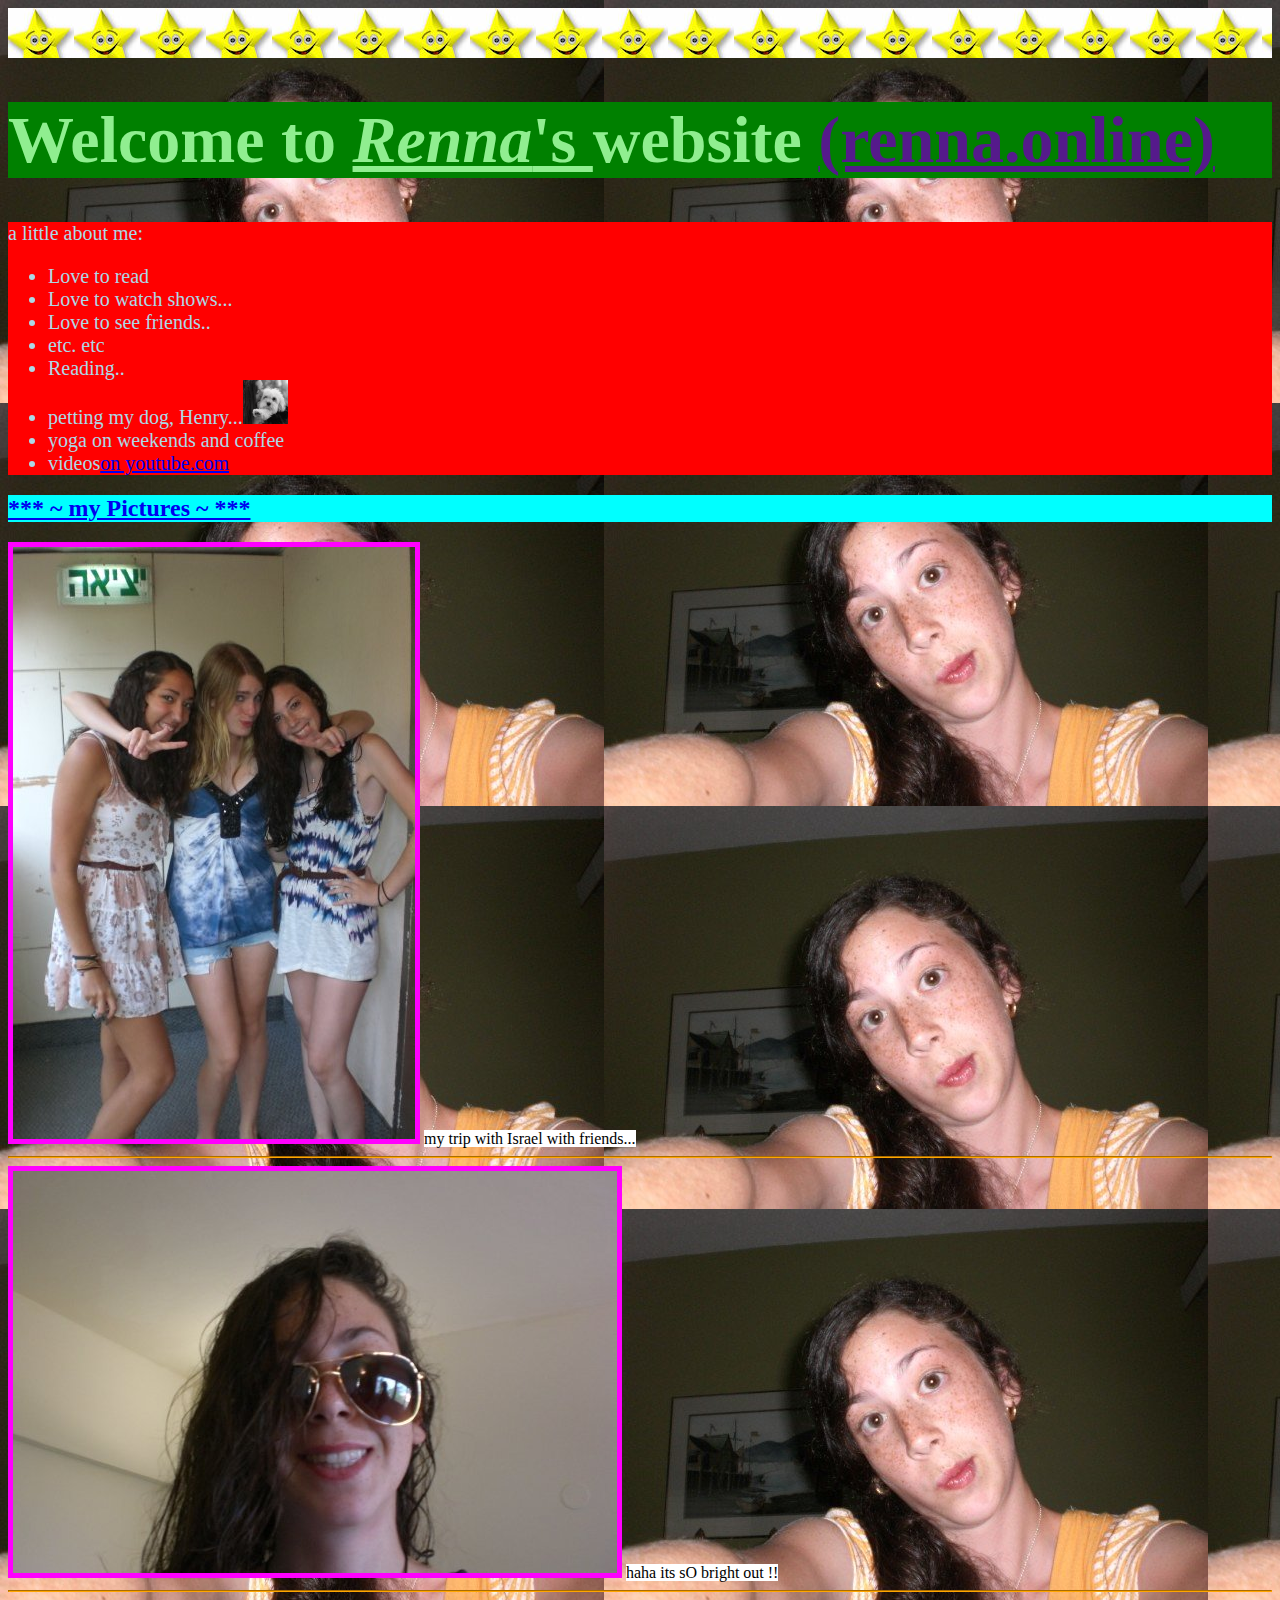
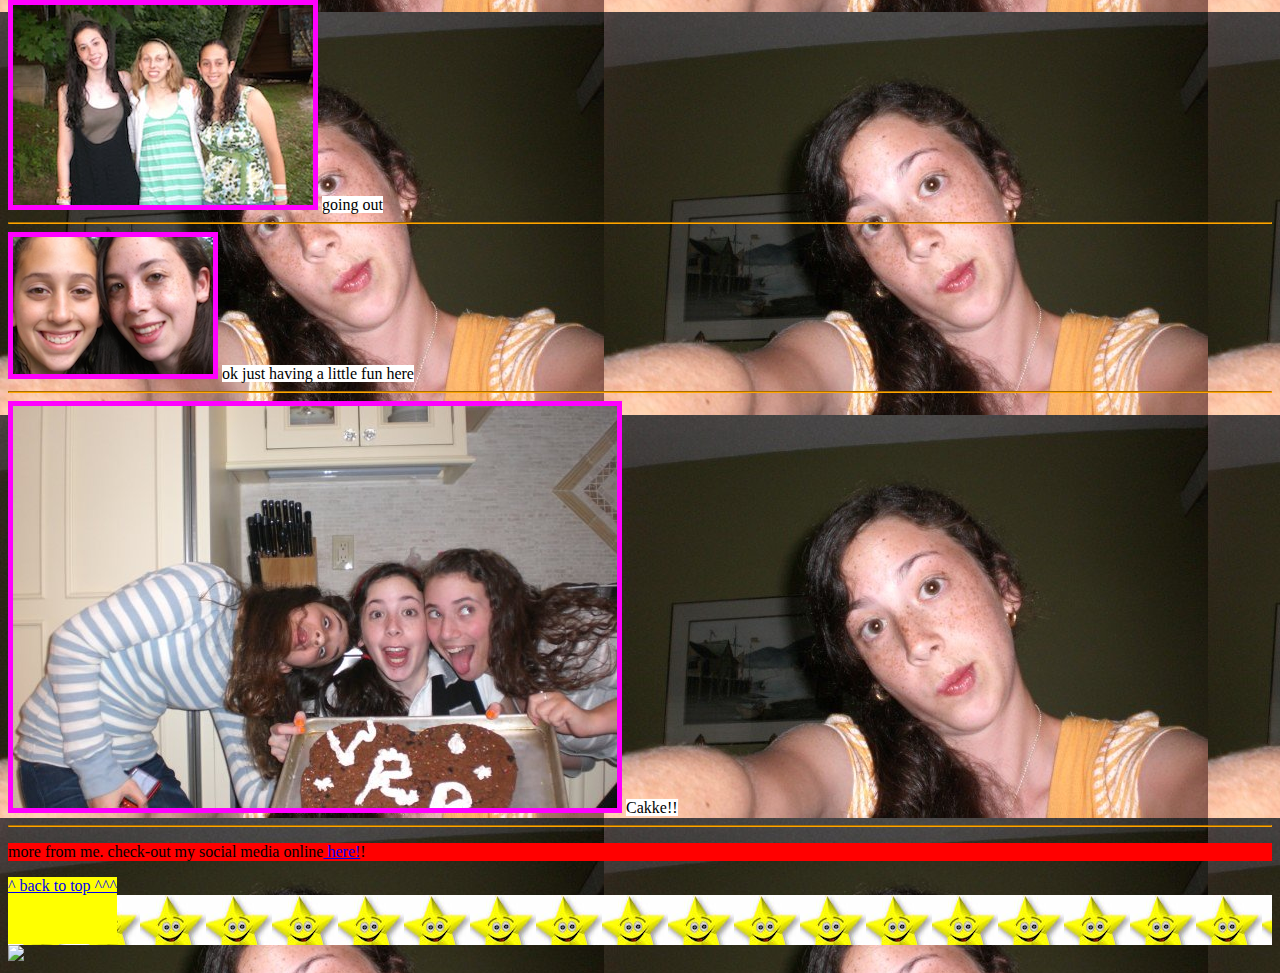
==== index.html @ 05e18157 "move and add images" ====
<!DOCTYPE html>
<html>
  <head>
    <meta charset="utf-8">
    <title>Renna</title>
    <LINK href="sytle.css" rel="stylesheet" type="text/css">
  </head>
  <body>
    <div class='star-header'>

    </div>
    <h1 id='main-header'>Welcome to <span id='renna-header'><i>Renna</i>'s </span>website <a href="">(renna.online)</a></h1>
    <div id='info'>
      a little about me:
      <ul>
        <li>Love to read</li>
        <li>Love to watch shows...</li>
        <li>Love to see friends..</li>
        <li>etc. etc</li>
        <li>Reading..</li>
        <li>petting my dog, Henry...<img id='dog-img' src="images/dog.png" alt="" /></li>
        <li>yoga on weekends and coffee</li>
        <li>videos<a href="https://www.youtube.com/">on youtube.com</a></li>
      </ul>
    </div>

    <h2 id='pictures-header'><a href="#">*** ~ my Pictures ~ ***</a></h2>

    <img src="images/cute-girls.jpg" alt="me" />
    <p class='caption'> my trip with Israel with friends... </p>
    <hr>

    <img src="images/fun.jpg" alt="me" />
    <p class='caption'> haha its sO bright out !! </p>
    <hr>

    <img src="images/more-friends.jpg" alt="me" />
    <p class='caption'> going out </p>
    <hr>

    <img src="images/and-friend.png" alt="me" />
    <p class='caption'> ok just having a little fun here </p>
    <hr>

    <img src="images/cake.jpg" alt="me" />
    <p class='caption'> Cakke!!</p>
    <hr>

    <p id='social-media-p'>
      more from me. check-out my social media online<a href="morestuff.html"> here!</a>!
    </p>

    <a id='back-to-top' href="#">^ back to top ^^^</a>
    <div class='star-header'></div>

    <img src='http://ari.host/images/0Z4XPO3m' style='border: none; margin: 0; padding: 0;'>
  </body>
</html>
---- sytle.css ----
body {
  background-image: url('images/background.jpg')
}

#info {
  background: red;
  color: lightblue;
  font-size: 20px;
}

#main-header {
  background: green;
  color: lightgreen;
}

#pictures-header {
  background: cyan;
}

.caption {
  background: white;
  display: inline;
}

img {
  border: 5px solid magenta;
}

hr {
  border-color: orange;
}

.star-header {
  background-image: url('images/star.jpg');
  height: 50px;
}

h1 {
  font-size: 66px;
}

#renna-header {
  text-decoration: underline;
}

#dog-img {
  width: 45px;
  border: none;
}

#back-to-top {
  background: yellow;
  padding-bottom: 50px;
}

p#social-media-p {
  background: red;
}

#social-links {
  background: cyan;
  width: 500px;
  border: 3px dashed red;
}

#back-to-main {
  background: white;
}
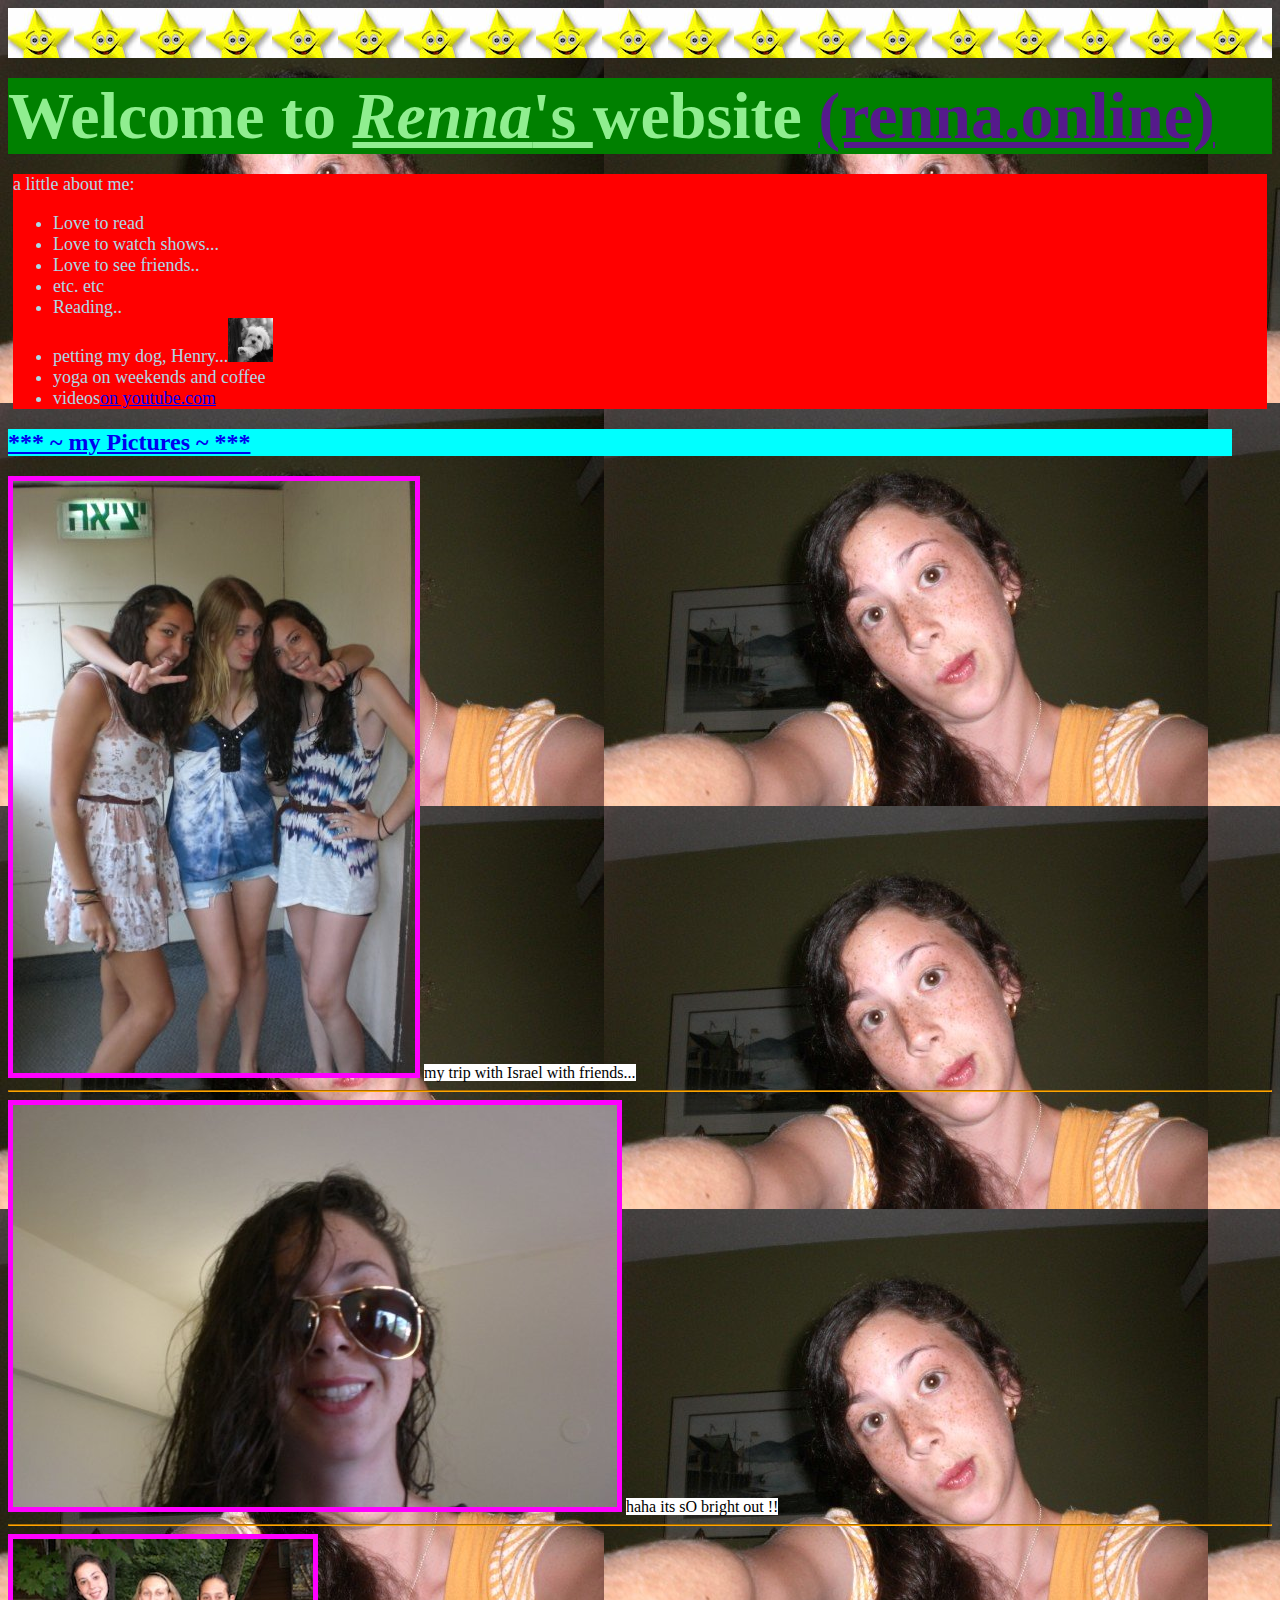
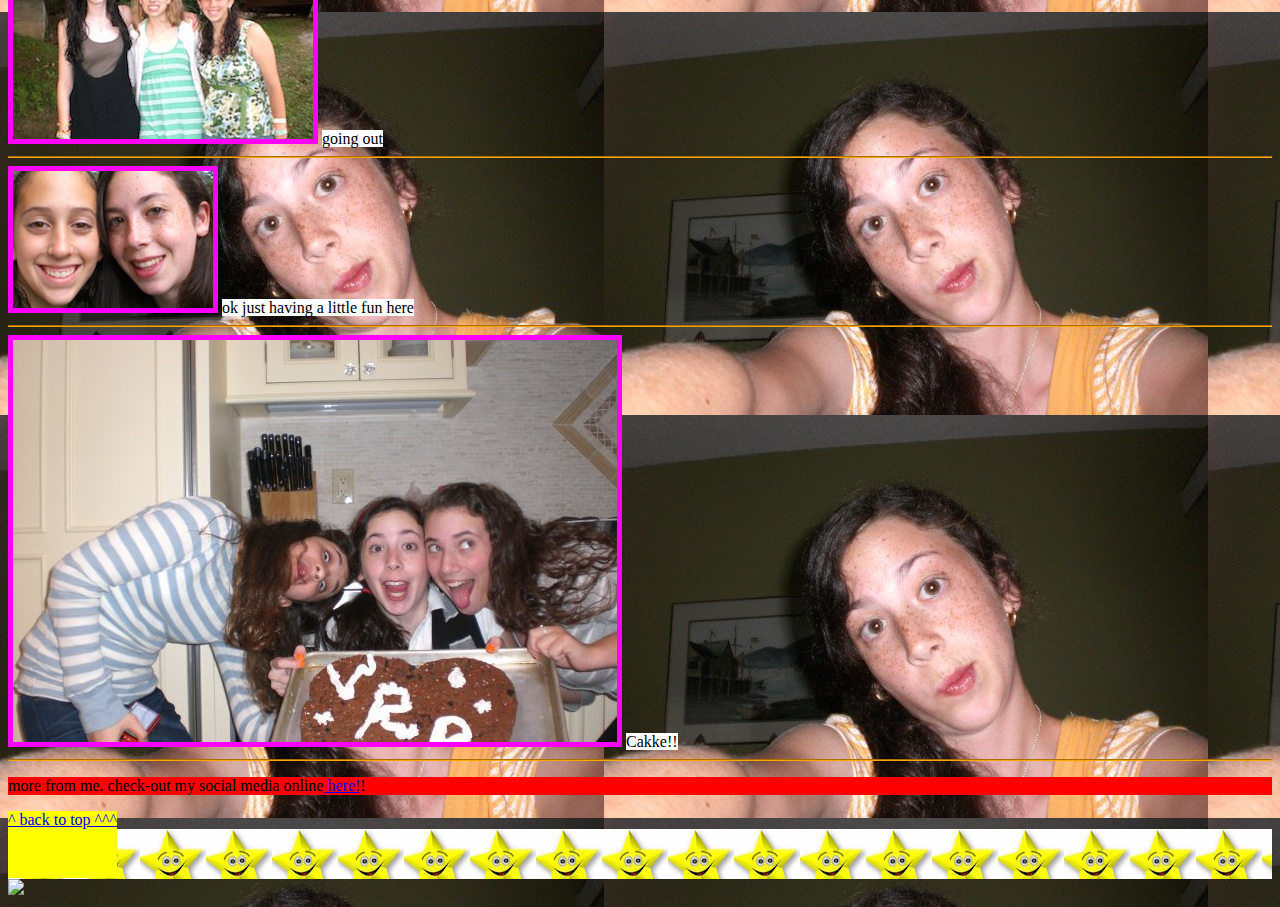
==== commit b8ca50c3: "add counter and style" ====
--- a/index.html
+++ b/index.html
@@ -3,13 +3,32 @@
   <head>
     <meta charset="utf-8">
     <title>Renna</title>
-    <LINK href="sytle.css" rel="stylesheet" type="text/css">
+    <link href="sytle.css" rel="stylesheet" type="text/css"/>
+    <link href="images/apple/apple-touch-icon.png" rel="apple-touch-icon"/>
+    <link href="images/apple/apple-touch-icon-76x76.png" rel="apple-touch-icon" sizes='76x76'/>
+    <link href="images/apple/apple-touch-icon-120x120.png" rel="apple-touch-icon" sizes='120x120'/>
+    <link href="images/apple/apple-touch-icon-152x152.png" rel="apple-touch-icon" sizes='152x152'/>
+    <link href="images/apple/apple-touch-icon-180x180.png" rel="apple-touch-icon" sizes='180x180'/>
+    <script src="https://code.jquery.com/jquery-1.12.4.min.js" integrity="sha256-ZosEbRLbNQzLpnKIkEdrPv7lOy9C27hHQ+Xp8a4MxAQ=" crossorigin="anonymous"></script>
+    <script src="counter.js" charset="utf-8"></script>
+
   </head>
   <body>
     <div class='star-header'>
 
     </div>
-    <h1 id='main-header'>Welcome to <span id='renna-header'><i>Renna</i>'s </span>website <a href="">(renna.online)</a></h1>
+
+
+    <div id='main-header'>
+      <span id='header-title'>
+        Welcome to <span id='renna-header'><i>Renna</i>'s </span>website <a href="">(renna.online)</a>
+      </span>
+      <span class="hit-count-area hidden">
+        <span id='hit-count'></span> hits!!
+      </span>
+    </div>
+
+
     <div id='info'>
       a little about me:
       <ul>
--- a/sytle.css
+++ b/sytle.css
@@ -1,20 +1,23 @@
 body {
-  background-image: url('images/background.jpg')
+  background-image: url('images/background.jpg');
 }
 
 #info {
   background: red;
   color: lightblue;
-  font-size: 20px;
+  font-size: 18px;
+  margin: 0px 5px;
 }
 
 #main-header {
   background: green;
   color: lightgreen;
+  margin: 20px 0px;
 }
 
 #pictures-header {
   background: cyan;
+  margin-right: 40px;
 }
 
 .caption {
@@ -33,10 +36,6 @@
 .star-header {
   background-image: url('images/star.jpg');
   height: 50px;
-}
-
-h1 {
-  font-size: 66px;
 }
 
 #renna-header {
@@ -66,3 +65,18 @@
 #back-to-main {
   background: white;
 }
+
+.hit-count-area {
+  background: yellow;
+  font-size: 20px;
+  color: black;
+}
+
+.hidden {
+  display: none;
+}
+
+#header-title {
+  font-size: 66px;
+  font-weight: bold;
+}
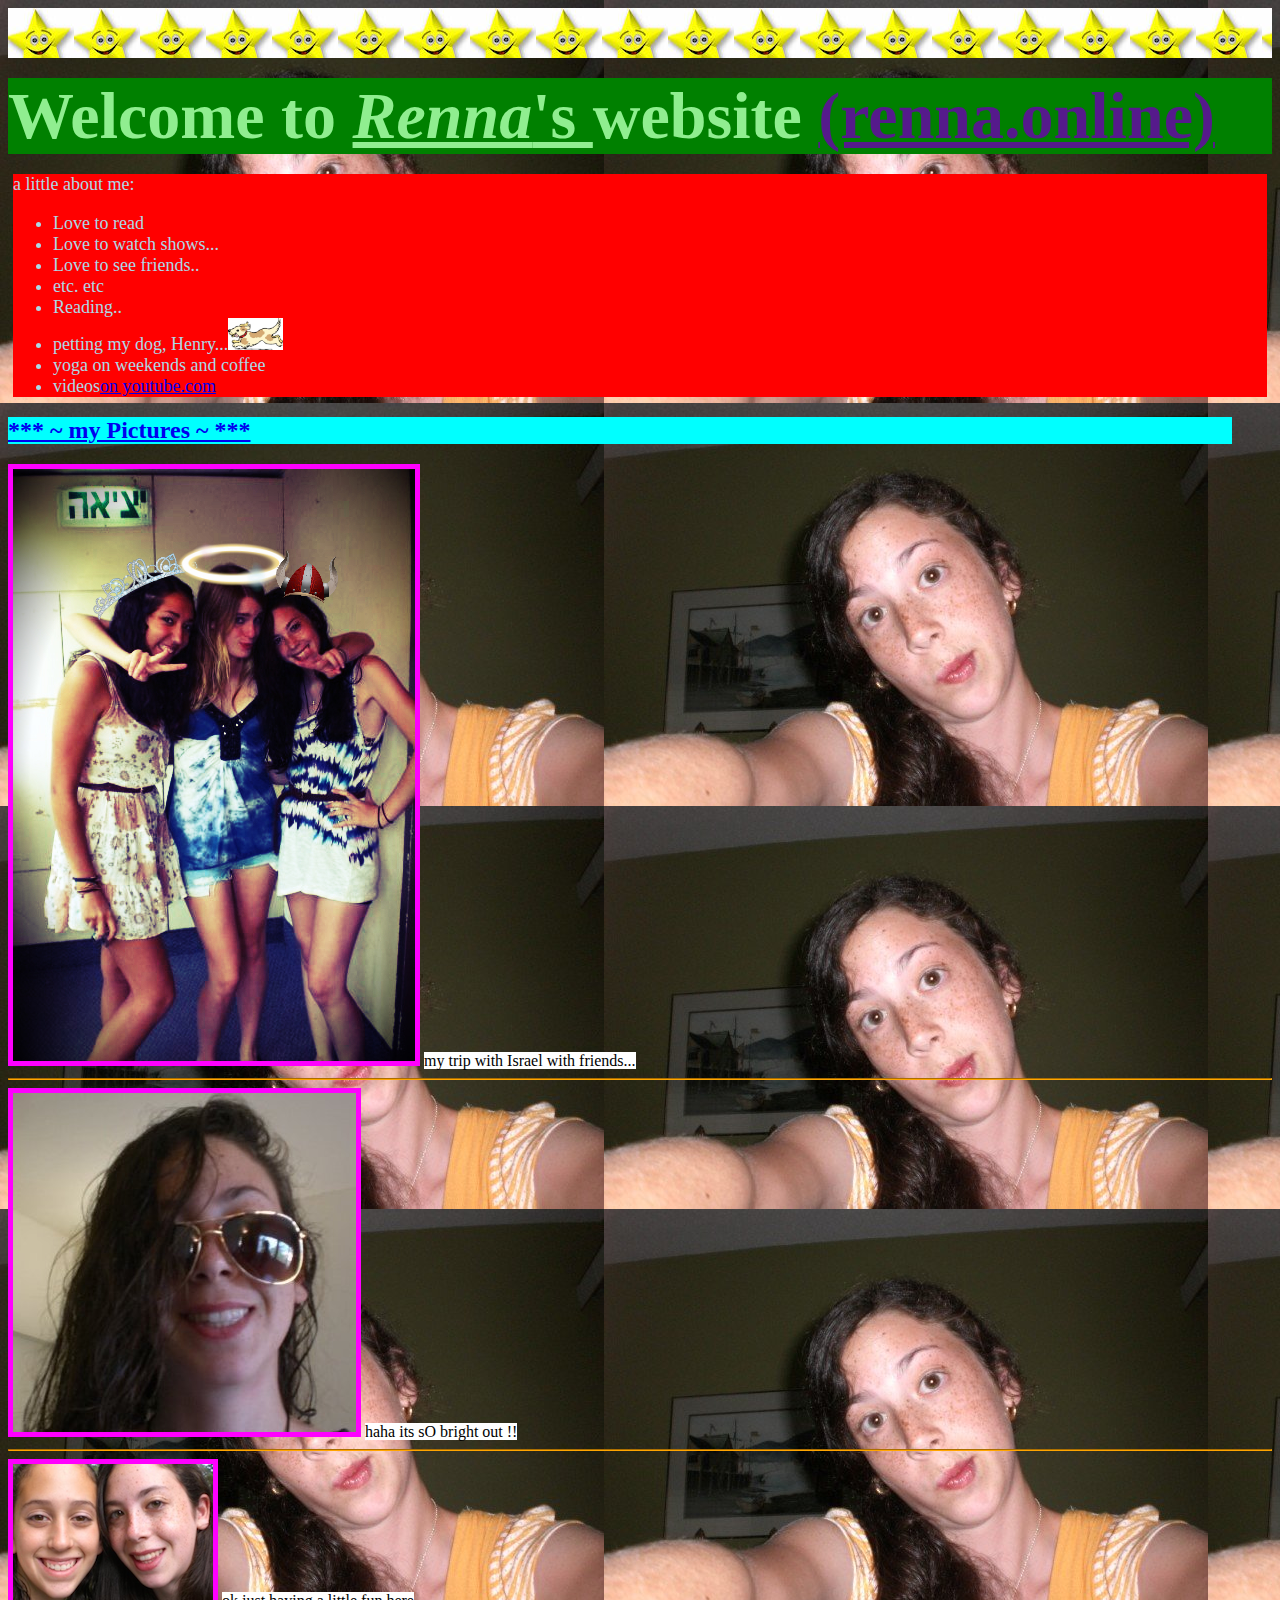
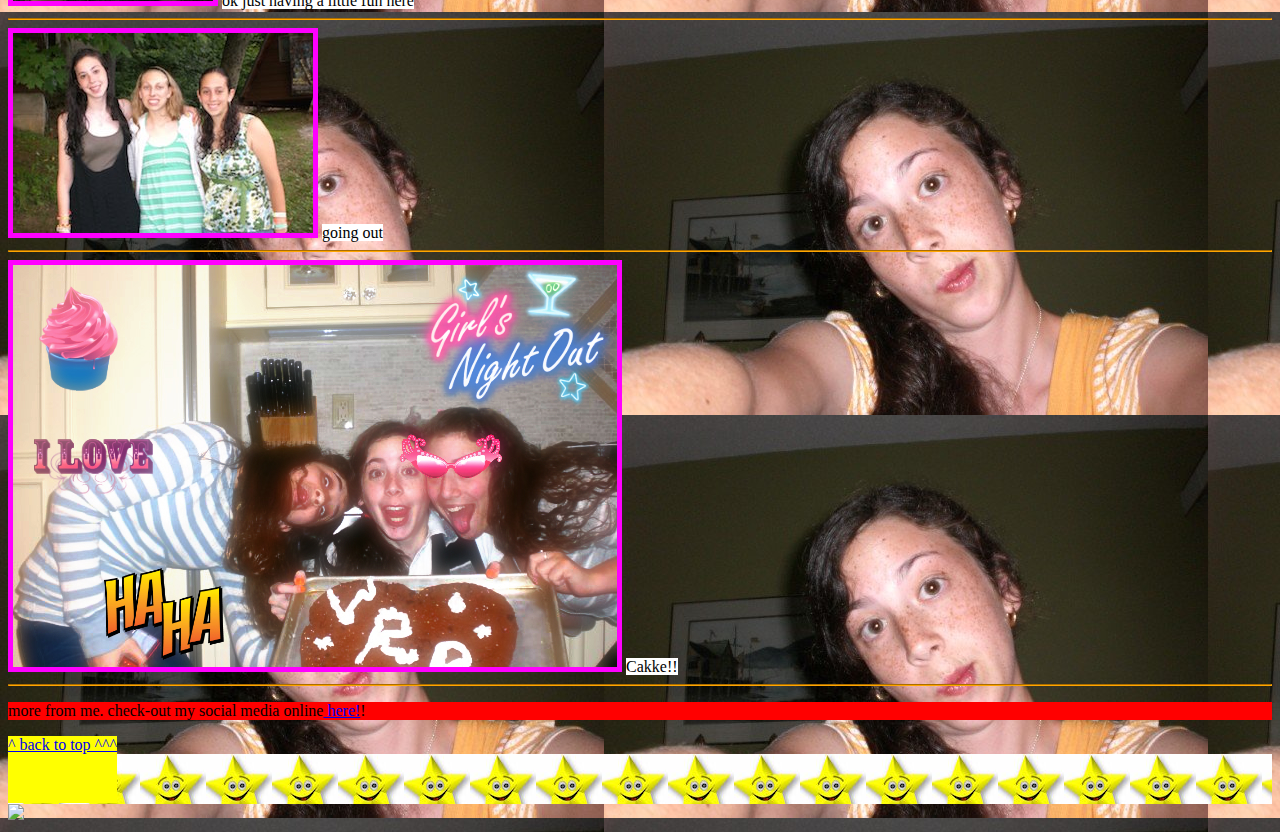
==== commit cfcc3a87: "more stuff" ====
--- a/index.html
+++ b/index.html
@@ -52,13 +52,13 @@
     <img src="images/fun.jpg" alt="me" />
     <p class='caption'> haha its sO bright out !! </p>
     <hr>
+    
+    <img src="images/and-friend.png" alt="me" />
+    <p class='caption'> ok just having a little fun here </p>
+    <hr>
 
     <img src="images/more-friends.jpg" alt="me" />
     <p class='caption'> going out </p>
-    <hr>
-
-    <img src="images/and-friend.png" alt="me" />
-    <p class='caption'> ok just having a little fun here </p>
     <hr>
 
     <img src="images/cake.jpg" alt="me" />
--- a/sytle.css
+++ b/sytle.css
@@ -43,8 +43,12 @@
 }
 
 #dog-img {
-  width: 45px;
+  width: 55px;
   border: none;
+}
+
+#shades {
+  width: 250px;
 }
 
 #back-to-top {
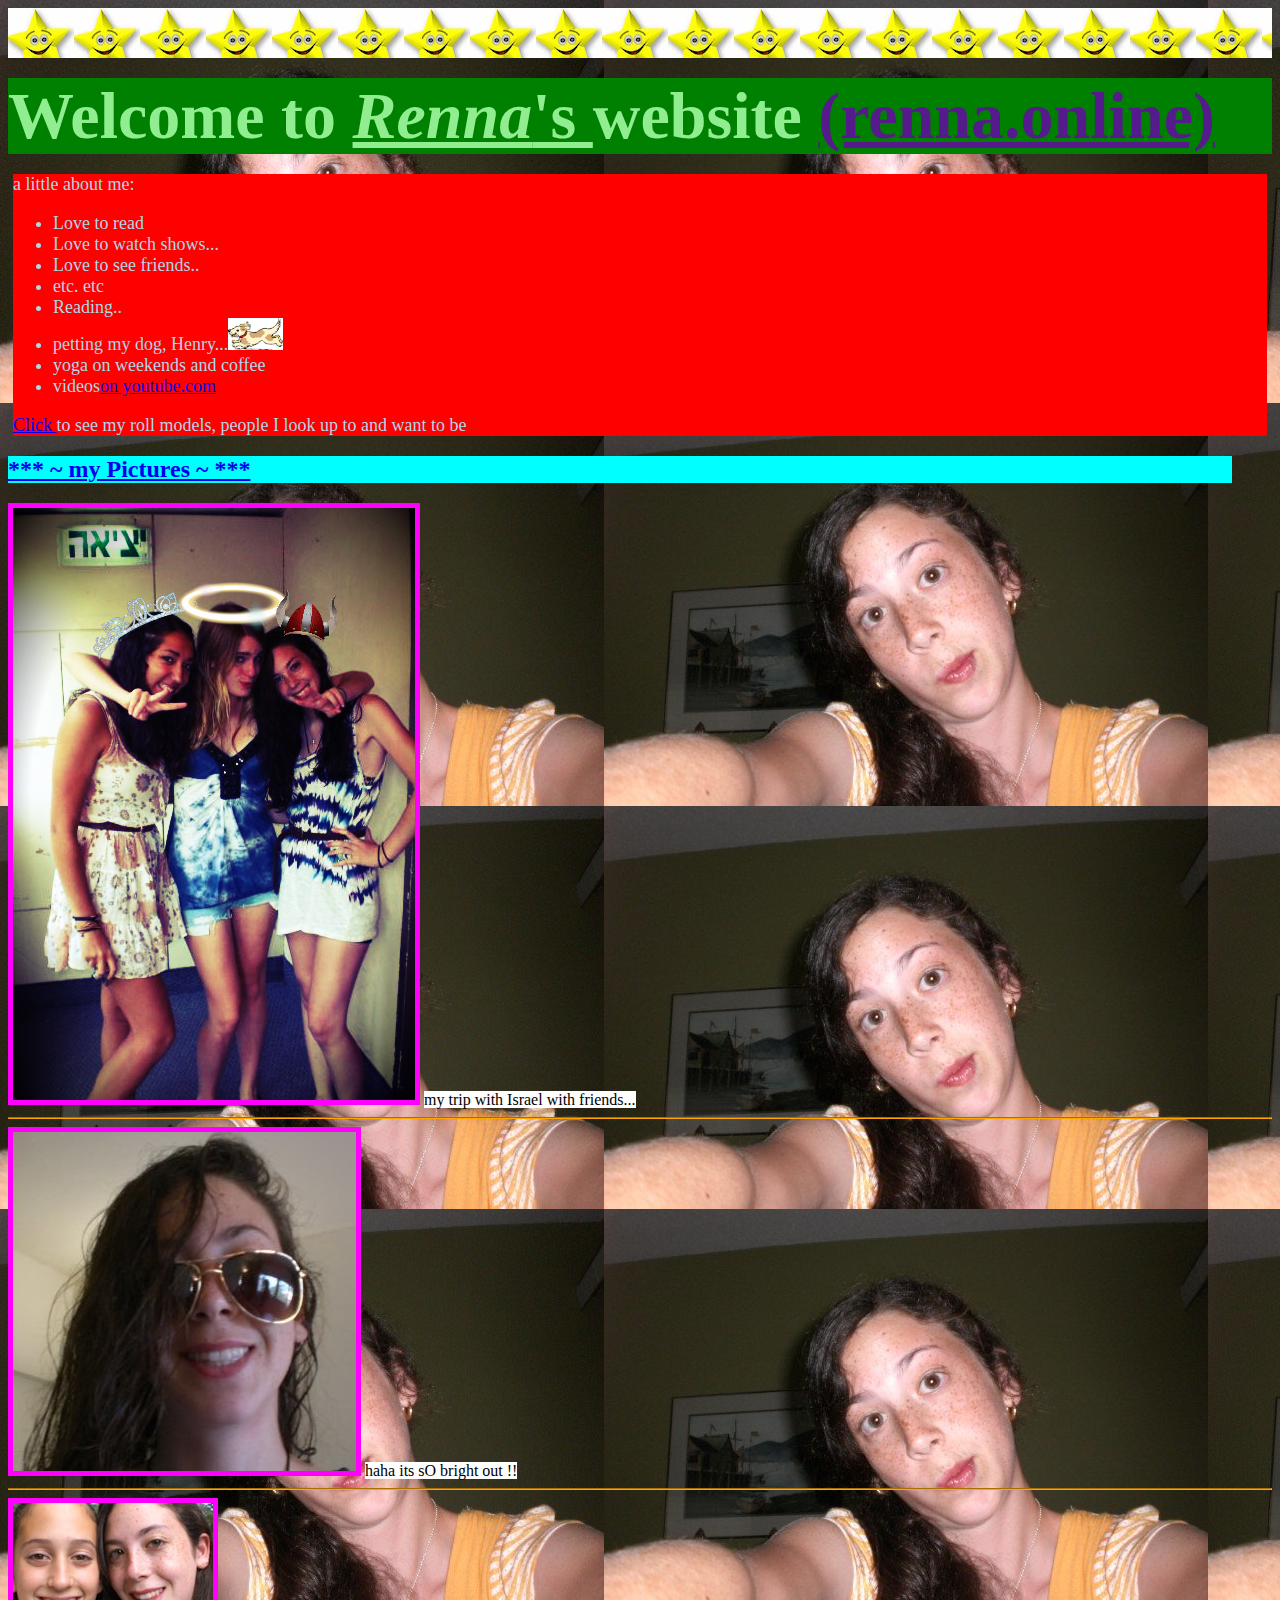
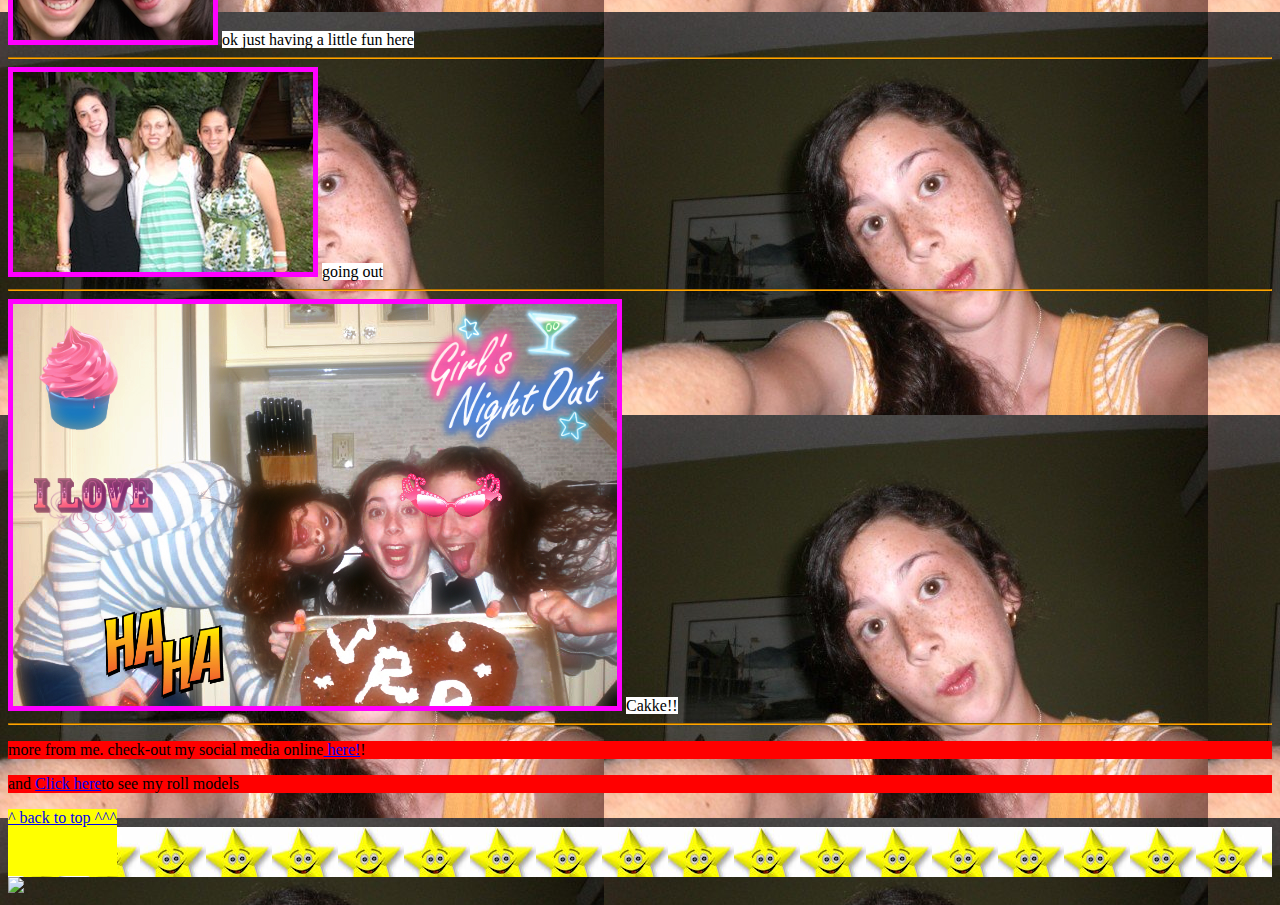
==== commit 4e887ba5: "add role models" ====
--- a/index.html
+++ b/index.html
@@ -14,9 +14,7 @@
 
   </head>
   <body>
-    <div class='star-header'>
-
-    </div>
+    <div class='star-header'></div>
 
 
     <div id='main-header'>
@@ -41,9 +39,11 @@
         <li>yoga on weekends and coffee</li>
         <li>videos<a href="https://www.youtube.com/">on youtube.com</a></li>
       </ul>
+
+      <a href="role-models.html">Click </a>to see my roll models, people I look up to and want to be
     </div>
 
-    <h2 id='pictures-header'><a href="#">*** ~ my Pictures ~ ***</a></h2>
+    <h2 id='picturezz'><a href="#picturezz">*** ~ my Pictures ~ ***</a></h2>
 
     <img src="images/cute-girls.jpg" alt="me" />
     <p class='caption'> my trip with Israel with friends... </p>
@@ -65,9 +65,15 @@
     <p class='caption'> Cakke!!</p>
     <hr>
 
-    <p id='social-media-p'>
-      more from me. check-out my social media online<a href="morestuff.html"> here!</a>!
-    </p>
+    <div class="other-links">
+      <p>
+        more from me. check-out my social media online<a href="morestuff.html"> here!</a>!
+      </p>
+      <p>
+        and <a href="role-models.html">Click here</a>to see my roll models
+      </p>
+    </div>
+
 
     <a id='back-to-top' href="#">^ back to top ^^^</a>
     <div class='star-header'></div>
--- a/sytle.css
+++ b/sytle.css
@@ -15,7 +15,7 @@
   margin: 20px 0px;
 }
 
-#pictures-header {
+#picturezz {
   background: cyan;
   margin-right: 40px;
 }
@@ -56,7 +56,7 @@
   padding-bottom: 50px;
 }
 
-p#social-media-p {
+.other-links p {
   background: red;
 }
 
@@ -67,7 +67,7 @@
 }
 
 #back-to-main {
-  background: white;
+  background: #00ff00;
 }
 
 .hit-count-area {
@@ -84,3 +84,19 @@
   font-size: 66px;
   font-weight: bold;
 }
+
+.role-model-info {
+  background: white;
+}
+
+.role-model {
+  margin-bottom: 18px;
+  font-size: 20px;
+}
+
+#role-models-header {
+  text-align: center;
+  background: white;
+  color: violet;
+  font-size: 50px;
+}
